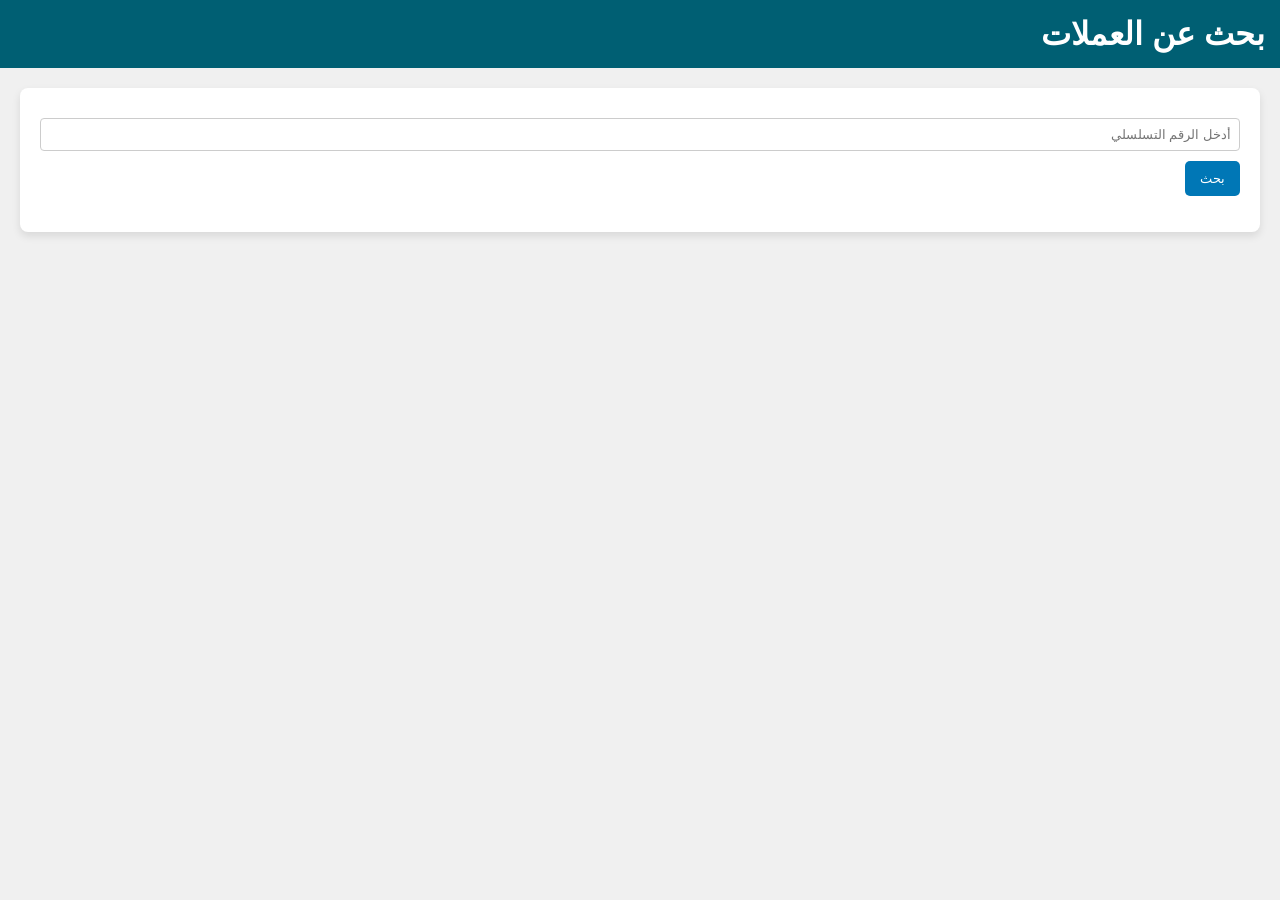
==== search.html @ 1616c2fc "Add files via upload" ====
<!DOCTYPE html>
<html lang="ar">
<head>
  <meta charset="UTF-8">
  <title>بحث عن العملات</title>
  <link rel="stylesheet" href="style.css">
</head>
<body>
  <header>
    <h1>بحث عن العملات</h1>
  </header>

  <section id="search-section">
    <input type="text" id="searchInput" placeholder="أدخل الرقم التسلسلي" />
    <button onclick="searchCurrency()">بحث</button>
    <p id="searchResult"></p>
  </section>

  <script src="data.js"></script>
  <script>
    function searchCurrency() {
      const input = document.getElementById("searchInput").value.trim();
      const result = currencyData.find(c => c.serial === input);
      const resEl = document.getElementById("searchResult");

      if (result) {
        resEl.textContent = `العملة مملوكة لـ ${result.owner} - رقم الهوية: ${result.id}`;
      } else {
        resEl.textContent = "العملة غير موجودة.";
      }
    }
  </script>
</body>
</html>
---- style.css ----
body {
  font-family: 'Arial', sans-serif;
  direction: rtl;
  text-align: right;
  background-color: #f0f0f0;
  margin: 0;
  padding: 0;
}

header {
  background-color: #005f73;
  color: white;
  padding: 15px;
}

header h1 {
  margin: 0;
}

nav a {
  color: white;
  margin-left: 15px;
  text-decoration: none;
  font-weight: bold;
}

nav a:hover {
  text-decoration: underline;
}

section {
  margin: 20px;
  background-color: #ffffff;
  padding: 20px;
  border-radius: 8px;
  box-shadow: 0 4px 8px rgba(0, 0, 0, 0.1);
}

button {
  background-color: #0077b6;
  color: white;
  padding: 10px 15px;
  border: none;
  border-radius: 5px;
  cursor: pointer;
}

button:hover {
  background-color: #023e8a;
}

input, select {
  padding: 8px;
  margin: 10px 0;
  border-radius: 4px;
  border: 1px solid #ccc;
  width: 100%;
  box-sizing: border-box;
}
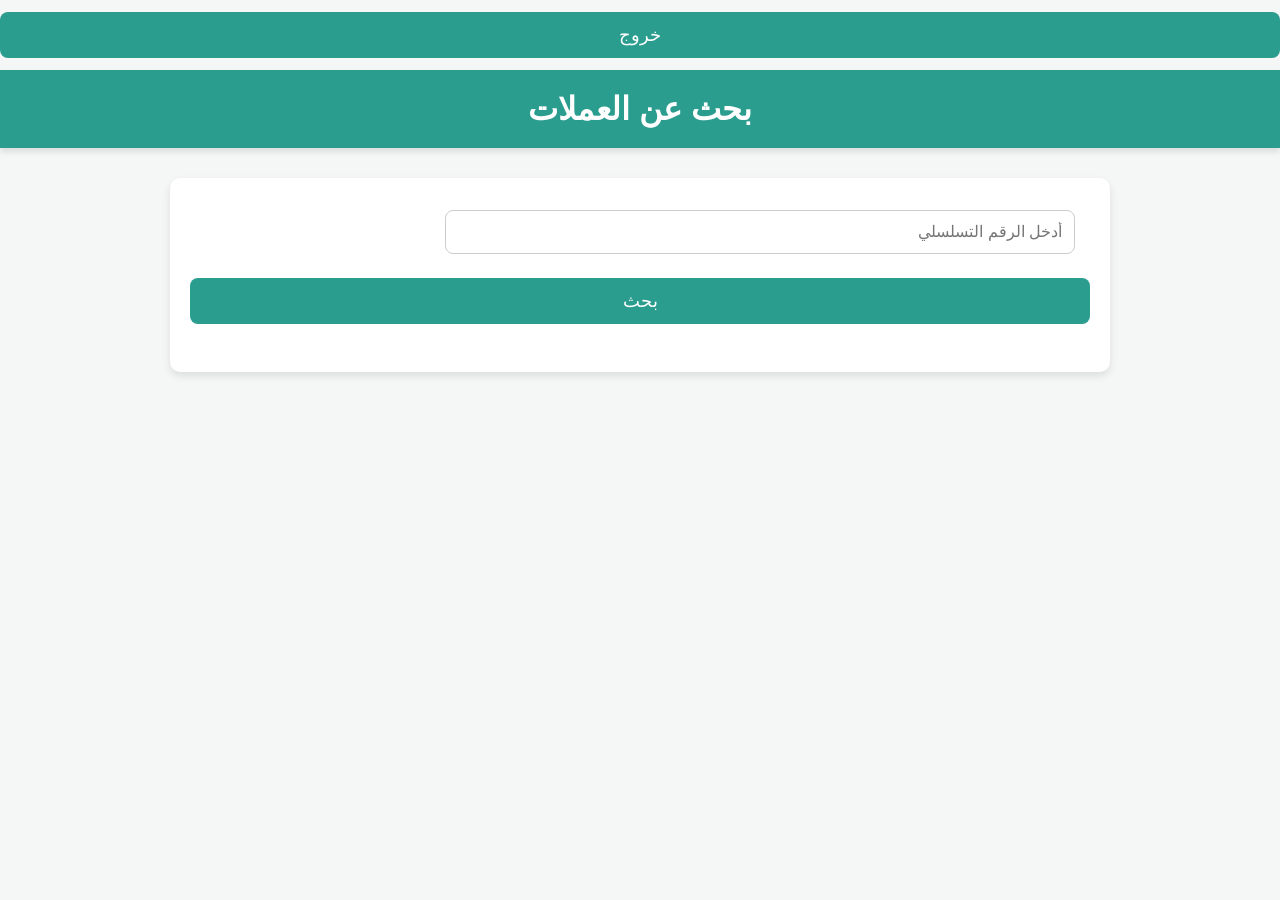
==== commit 18e2b7ef: "Update search.html" ====
--- a/search.html
+++ b/search.html
@@ -1,5 +1,6 @@
 
 <!DOCTYPE html>
+<button onclick="location.href='index.html'" class="exit-button">خروج</button>
 <html lang="ar">
 <head>
   <meta charset="UTF-8">
--- a/style.css
+++ b/style.css
@@ -1,60 +1,151 @@
-
+/* تعيين الخطوط العامة */
 body {
   font-family: 'Arial', sans-serif;
   direction: rtl;
   text-align: right;
-  background-color: #f0f0f0;
+  background-color: #f4f7f6;
   margin: 0;
   padding: 0;
 }
 
+/* تصميم الهيدر */
 header {
-  background-color: #005f73;
+  background-color: #2a9d8f;
   color: white;
-  padding: 15px;
+  padding: 20px;
+  text-align: center;
+  box-shadow: 0 4px 6px rgba(0, 0, 0, 0.1);
 }
 
 header h1 {
   margin: 0;
+  font-size: 32px;
+  font-weight: bold;
 }
 
+/* الروابط */
 nav a {
   color: white;
-  margin-left: 15px;
+  margin: 0 15px;
   text-decoration: none;
+  font-size: 18px;
   font-weight: bold;
+  transition: all 0.3s ease;
 }
 
 nav a:hover {
   text-decoration: underline;
+  color: #e9c46a;
 }
 
+/* محتوى الصفحة */
 section {
-  margin: 20px;
+  margin: 30px auto;
+  padding: 20px;
   background-color: #ffffff;
-  padding: 20px;
-  border-radius: 8px;
+  border-radius: 10px;
   box-shadow: 0 4px 8px rgba(0, 0, 0, 0.1);
+  width: 80%;
+  max-width: 900px;
 }
 
+/* التنسيق للمدخلات */
+input, select, button {
+  padding: 12px;
+  margin: 12px 0;
+  border-radius: 8px;
+  border: 1px solid #ccc;
+  font-size: 16px;
+  width: 100%;
+  box-sizing: border-box;
+}
+
+input:focus, select:focus, button:focus {
+  outline: none;
+  border-color: #2a9d8f;
+}
+
+/* أزرار */
 button {
-  background-color: #0077b6;
+  background-color: #2a9d8f;
   color: white;
-  padding: 10px 15px;
   border: none;
-  border-radius: 5px;
+  font-size: 18px;
   cursor: pointer;
+  transition: background-color 0.3s ease;
 }
 
 button:hover {
-  background-color: #023e8a;
+  background-color: #264e3b;
 }
 
-input, select {
-  padding: 8px;
+/* النتيجة بعد إجراء النقل */
+#result {
+  margin-top: 20px;
+  padding: 15px;
+  background-color: #f1faee;
+  border: 1px solid #a8dadc;
+  border-radius: 8px;
+  color: #2a9d8f;
+  font-weight: bold;
+  display: none;
+}
+
+/* التنسيق للزر تحميل السجلات */
+#downloadExcel {
+  background-color: #e9c46a;
+  color: #264e3b;
+  font-size: 18px;
+  padding: 12px;
+  border-radius: 8px;
+  border: none;
+  cursor: pointer;
+  width: 100%;
+  transition: background-color 0.3s ease;
+}
+
+#downloadExcel:hover {
+  background-color: #f4a261;
+}
+
+input[type="text"] {
+  width: 70%;
+  margin-right: 15px;
+}
+
+input[type="text"], select {
+  font-size: 16px;
+}
+
+footer {
+  text-align: center;
+  background-color: #2a9d8f;
+  color: white;
+  padding: 10px;
+  position: fixed;
+  bottom: 0;
+  width: 100%;
+}
+
+/* تنسيق النص في الصفحة الرئيسية */
+#welcome {
+  background-color: #ffffff;
+  padding: 20px;
+  margin-top: 20px;
+  border-radius: 10px;
+  box-shadow: 0 4px 8px rgba(0, 0, 0, 0.1);
+  text-align: center;
+}
+
+#welcome h2 {
+  font-size: 26px;
+  color: #2a9d8f;
+  font-weight: bold;
+}
+
+#welcome p {
+  font-size: 18px;
+  color: #555;
+  line-height: 1.6;
   margin: 10px 0;
-  border-radius: 4px;
-  border: 1px solid #ccc;
-  width: 100%;
-  box-sizing: border-box;
 }
